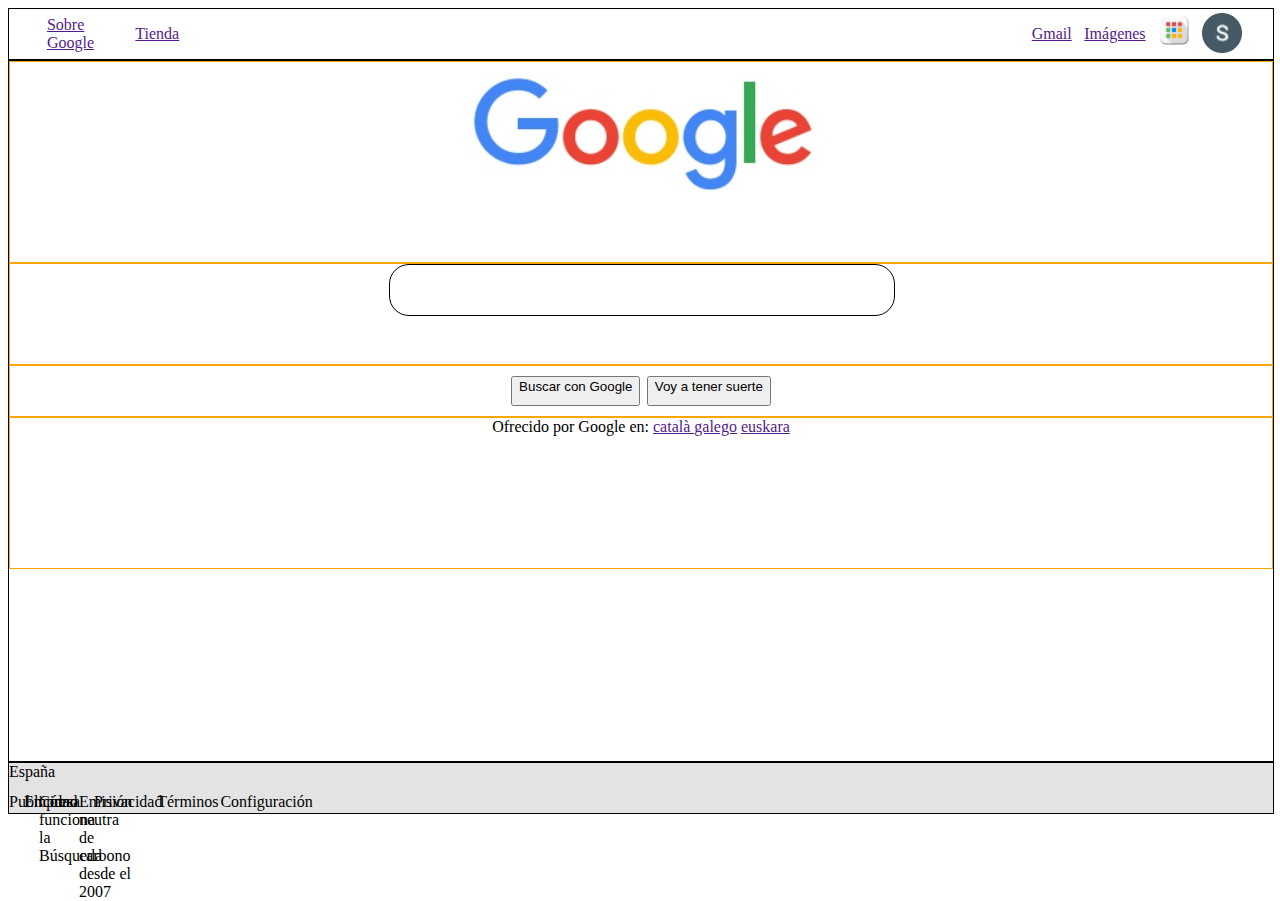
==== pages/google.html @ bb2c70a0 "layout" ====
<!DOCTYPE html>
<html lang="en">
<head>
    <meta charset="UTF-8">
    <meta http-equiv="X-UA-Compatible" content="IE=edge">
    <meta name="viewport" content="width=device-width, initial-scale=1.0">
    <title>Document</title>
    <link rel="stylesheet" href="../css/google.css">
</head>
<body>
    <div id="head" class="container"> 
        <div id="head1" class="head"> 
            <div> <a href=""> Sobre Google </a> </div>
        </div> 

        <div id="head2" class="head">
            <div> <a href=""> Tienda </a> </div> 
        </div>

        <div id="head3" class="head">
            <div> <a href=""> Gmail </a> </div>
        </div>

        <div id="head4" class="head">
            <a href=""> Imágenes </a>
        </div>

        <div id="head5">
            <a href=""> <center> <img src="/img/kisspng-square-text-circle-yellow-apps-google-chrome-app-list-5ab0f931292031.1376144115215475691685.png" width="30px" height="30px" alt=""> </center> </a>
        </div>

        <div id="head6">
            <a href=""> <center> <img src="/img/cuenta google.jpg" alt=""> </center></a>
        </div>

    </div>
    <div id="main" class="container" class="mainboxes"> 
        <div id="google"> <center> <img src="../img/google logo.jpg" alt=""> </center>  </div>
        
        <div id="searchbar"> 
            <div id="searchbarra"> </div> </div>
        
            <div id="buscadores"> 
            <button id="buscar" class=" buscadores"> Buscar con Google </button> 
            <button id="Voy" class="buscadores"> Voy a tener suerte </button>
        </div>
        <div id="idiomas"> Ofrecido por Google en: <a href="">català </a> <a href=""> galego</a> <a href="">euskara</a> </div>
    </div>

    <div id="footer" class="container">  
        <div id="footerA"> España </div>
        <div id="footerB" class="lastfooter"> 
            <div id="Publicidad" class="lastfooter">Publicidad</div>
            <div id="Empresa" class="lastfooter">Empresa</div>
            <div id="Cómo" class="lastfooter">Cómo funciona la Búsqueda</div>
            <div id="Emisión" class="lastfooter">Emisión neutra de carbono desde el 2007</div>
            <div id="Privacidad" class="lastfooter">Privacidad</div>
            <div id="Términos" class="lastfooter">Términos</div>
            <div id="Configuración" class="lastfooter">Configuración</div>
        </div>
    </div>
</body>
</html>
---- css/google.css ----
body {
    background-color: white;

}

.container {
    border: black 1px solid;
}

#head {
    height: 50px;
    width: 100%;
    display: flex;
}

.head{
    border: none;
}

#head1 {
    width:6%;
    margin-left: 3%;
    display: flex;
    justify-content: left;
    align-items: center;
}

#head2 {
    width: 10%;
    margin-left: 1%;
    display: flex;
    justify-content:left;
    align-items: center;
}

#head3 {
    width: 5%;
    margin-left: 60%;
    display: flex;
    justify-content: center;
    align-items: center;
}

#head4 {
    width: 5%;
    display: flex;
    justify-content: center;
    align-items: center;
}

#head5 {
    width: 5px;
    height: 2px;
    margin-left: 1%;
    margin-top: 0.5%;
    justify-content: center;
    align-items: center;
}

#head6 {
    width: 5%;
    height: 2%;
    margin-top: 0.5px;
    margin-left: 2%;
}

.main {
    border:orange 1px solid;
}

#main {
    height: 700px;
    width: 100%;
}

#google {
    height: 200px;
    border: orange 1px solid;
    
}

#searchbar {
    height: 100px;
    border: orange 1px solid;
}

#buscadores {
    height: 50px;
    border: orange 1px solid;
    display: flex;
    justify-content:center;
    align-items: center;
}

#searchbarra {
    border: 1px solid;
    width: 40%;
    height: 50%;
    justify-content: center;
    text-align: center;
    margin-left: 30%;
    margin-right: 30%;
    border-radius: 20px;
}

#buscar {
    margin-right: 0.5%;
}
.buscadores {
    display: flex;
    height: 60%;
}

#idiomas {
    height: 150px;
    border: orange 1px solid;
    justify-content: center;
    text-align: center;
} 

#footer {
    height: 50px;
    width: 100%;
    background-color: rgb(227, 227, 227);
}

#footerA{
    height: 30px;
    justify-content:flex-start;
    align-items: start;
}

#footerB {
    height: 30px;
    display: flex;
}

#Publicidad {
    width: 15px ;
    display: flex;
}

#Empresa {
    width: 15px;
    display: flex;
}

#Cómo {
    width: 40px;
    display: flex;
}

#Emisión {
    width: 15px;
    display: flex;
}

#Privacidad{
    width: 5%;
    display: flex;
}

#Términos {
    width: 5%;
    display: flex;
}

#Configuración {
    width: 5%;
    display: flex;
}
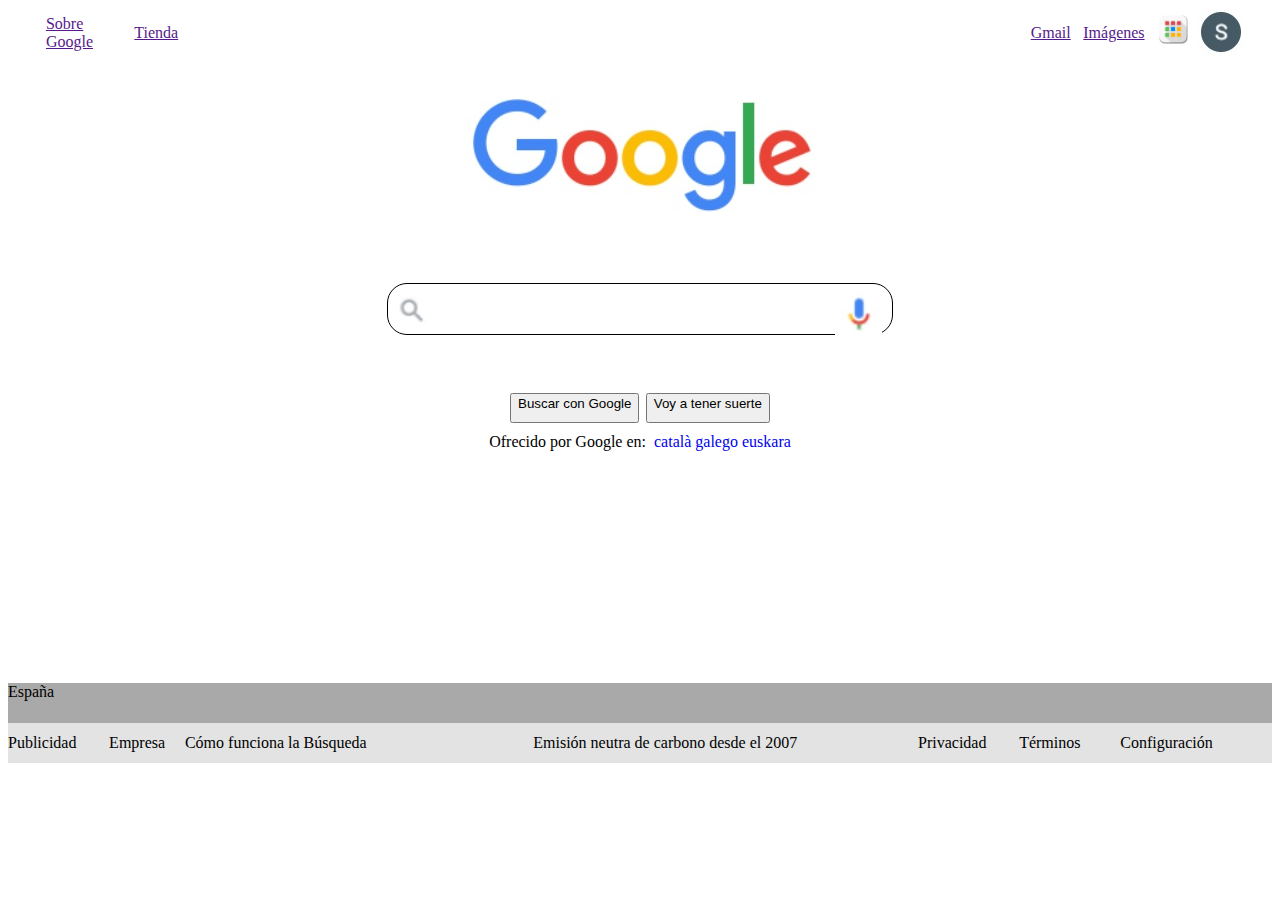
==== commit b92e19aa: "flex" ====
--- a/pages/google.html
+++ b/pages/google.html
@@ -34,30 +34,38 @@
         </div>
 
     </div>
+    
     <div id="main" class="container" class="mainboxes"> 
         <div id="google"> <center> <img src="../img/google logo.jpg" alt=""> </center>  </div>
         
         <div id="searchbar"> 
-            <div id="searchbarra"> </div> </div>
+            <div id="searchbarra"> 
+                <div id="lupa"> <img src="/img/lupa.jpg" alt=""> </div>
+                <div id="micro"> <img src="/img/micro.jpg" alt=""> </div>
+            </div> 
+        </div>
         
-            <div id="buscadores"> 
+        <div id="buscadores"> 
             <button id="buscar" class=" buscadores"> Buscar con Google </button> 
             <button id="Voy" class="buscadores"> Voy a tener suerte </button>
         </div>
-        <div id="idiomas"> Ofrecido por Google en: <a href="">català </a> <a href=""> galego</a> <a href="">euskara</a> </div>
+
+        <div id="idiomas"> Ofrecido por Google en: &nbsp;<a style="text-decoration:none;" href=" català"> català </a> &nbsp; <a style="text-decoration:none;" href="galego"> galego </a> &nbsp; <a style="text-decoration:none;" href=" euskara"> euskara </a> </p> </div>
+
     </div>
 
     <div id="footer" class="container">  
-        <div id="footerA"> España </div>
-        <div id="footerB" class="lastfooter"> 
-            <div id="Publicidad" class="lastfooter">Publicidad</div>
-            <div id="Empresa" class="lastfooter">Empresa</div>
-            <div id="Cómo" class="lastfooter">Cómo funciona la Búsqueda</div>
-            <div id="Emisión" class="lastfooter">Emisión neutra de carbono desde el 2007</div>
-            <div id="Privacidad" class="lastfooter">Privacidad</div>
-            <div id="Términos" class="lastfooter">Términos</div>
-            <div id="Configuración" class="lastfooter">Configuración</div>
+        <div id="footerA" style="background-color: darkgray;" ;"> España </div>
+        <div id="footerB" class="footerB">
+            <div id="Publicidad" class="footerB"> Publicidad </div> 
+            <div id="Empresa" class="footerB"> Empresa </div>
+            <div id="Cómo" class="footerB"> Cómo funciona la Búsqueda </div>
+            <div id="Emisión" class="footerB"> Emisión neutra de carbono desde el 2007</div>
+            <div id="Privacidad" class="footerB"> Privacidad </div>
+            <div id="Términos" class="footerB"> Términos </div>
+            <div id="Configuración"> Configuración </div>
         </div>
+            
     </div>
 </body>
 </html>--- a/css/google.css
+++ b/css/google.css
@@ -4,7 +4,7 @@
 }
 
 .container {
-    border: black 1px solid;
+    border: none;
 }
 
 #head {
@@ -64,29 +64,44 @@
     margin-left: 2%;
 }
 
-.main {
-    border:orange 1px solid;
-}
+/* .main {
+
+} */
 
 #main {
-    height: 700px;
+    height: 600px;
     width: 100%;
 }
 
 #google {
     height: 200px;
-    border: orange 1px solid;
-    
+    margin-top: 2%;  
 }
 
 #searchbar {
     height: 100px;
-    border: orange 1px solid;
+    display: flex;
 }
+
+#lupa {
+    display: flex;
+    justify-content:left;
+    align-items: center;
+    margin-top: 2%;
+    margin-left: 1%;
+}
+
+#micro {
+    display: flex;
+    justify-content: right;
+    align-content: center;
+    margin-top: -7%;
+    margin-right: 2%;
+}
+
 
 #buscadores {
     height: 50px;
-    border: orange 1px solid;
     display: flex;
     justify-content:center;
     align-items: center;
@@ -113,59 +128,67 @@
 
 #idiomas {
     height: 150px;
-    border: orange 1px solid;
     justify-content: center;
     text-align: center;
+    display: flex;
 } 
 
 #footer {
-    height: 50px;
+    height: 80px;
     width: 100%;
     background-color: rgb(227, 227, 227);
+    justify-content: left;
+    align-items: center;
 }
 
 #footerA{
-    height: 30px;
-    justify-content:flex-start;
-    align-items: start;
+    height: 40px;
+    display: flex;
+    justify-content: left;
 }
 
 #footerB {
-    height: 30px;
+    height: 40px;
     display: flex;
 }
 
+.footerB {
+    display: flex;
+    align-items: center;
+}
+
 #Publicidad {
-    width: 15px ;
-    display: flex;
+    width: 8%;
+
 }
 
 #Empresa {
-    width: 15px;
-    display: flex;
+    width: 6%;
+
 }
 
 #Cómo {
-    width: 40px;
-    display: flex;
+    width: 18%;
+
 }
 
 #Emisión {
-    width: 15px;
+    width: 40%;
     display: flex;
+    justify-content: center;
+    
 }
 
 #Privacidad{
-    width: 5%;
-    display: flex;
+    width: 8%;
+
 }
 
 #Términos {
-    width: 5%;
-    display: flex;
+    width: 8%;
+
 }
 
 #Configuración {
-    width: 5%;
-    display: flex;
+    width: 10%;
 }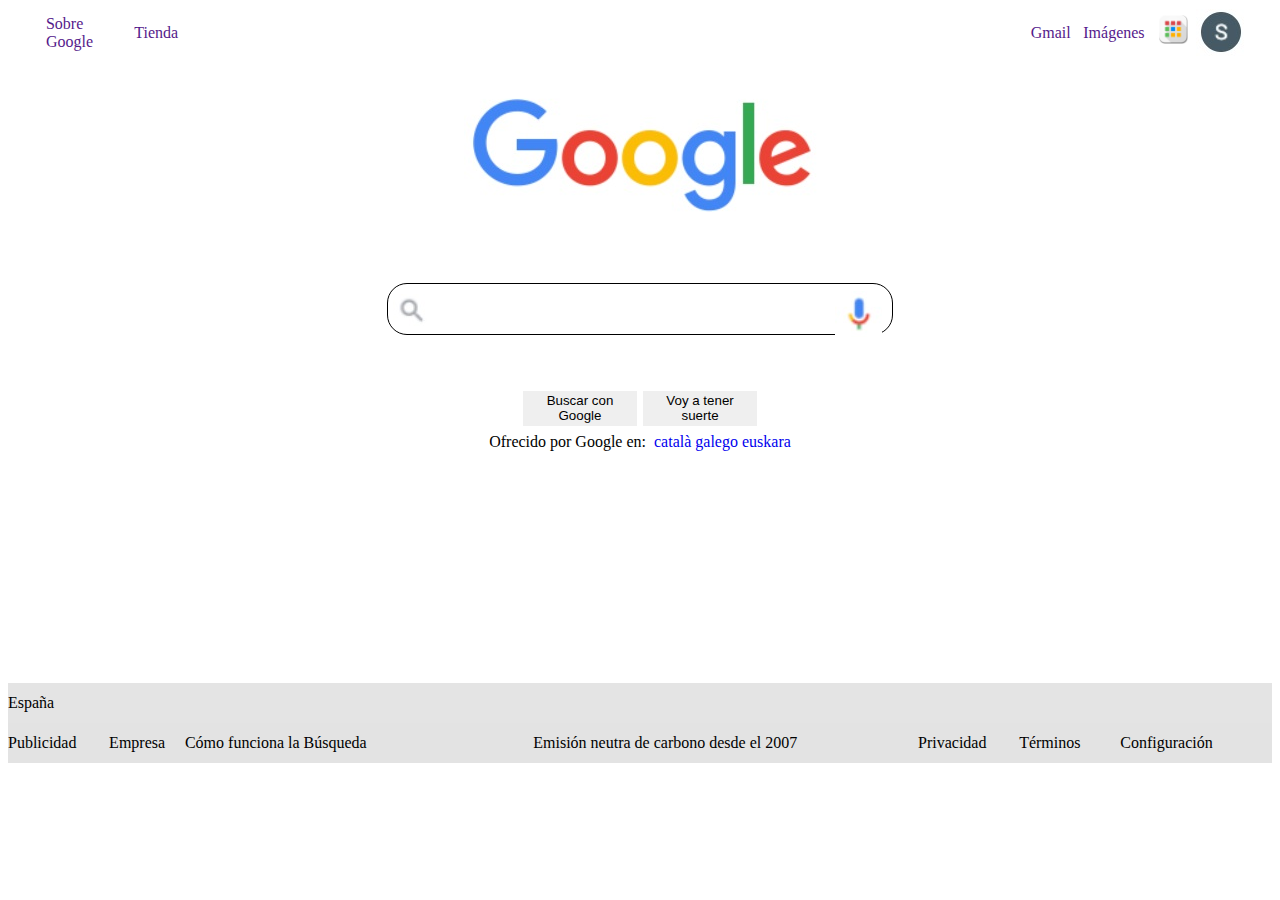
==== commit 46db4aca: "flex" ====
--- a/pages/google.html
+++ b/pages/google.html
@@ -10,19 +10,19 @@
 <body>
     <div id="head" class="container"> 
         <div id="head1" class="head"> 
-            <div> <a href=""> Sobre Google </a> </div>
+            <div> <a  style=text-decoration:none; href=""> Sobre Google </a> </div>
         </div> 
 
         <div id="head2" class="head">
-            <div> <a href=""> Tienda </a> </div> 
+            <div> <a href="" style="text-decoration: none;"> Tienda </a> </div> 
         </div>
 
         <div id="head3" class="head">
-            <div> <a href=""> Gmail </a> </div>
+            <div> <a href="" style="text-decoration: none;"> Gmail </a> </div>
         </div>
 
         <div id="head4" class="head">
-            <a href=""> Imágenes </a>
+            <a href="" style="text-decoration: none;"> Imágenes </a>
         </div>
 
         <div id="head5">
@@ -55,7 +55,7 @@
     </div>
 
     <div id="footer" class="container">  
-        <div id="footerA" style="background-color: darkgray;" ;"> España </div>
+        <div id="footerA" style="background-color: rgb(228, 228, 228);" ;"> España </div>
         <div id="footerB" class="footerB">
             <div id="Publicidad" class="footerB"> Publicidad </div> 
             <div id="Empresa" class="footerB"> Empresa </div>
--- a/css/google.css
+++ b/css/google.css
@@ -120,10 +120,22 @@
 
 #buscar {
     margin-right: 0.5%;
-}
+    display: flex;
+    justify-content: center;
+}
+
+#Voy {
+    display: flex;
+    justify-content: center;
+
+}
+
 .buscadores {
     display: flex;
-    height: 60%;
+    height: 70%;
+    width: 9% ;
+    border: none;
+    align-items:center;
 }
 
 #idiomas {
@@ -145,6 +157,7 @@
     height: 40px;
     display: flex;
     justify-content: left;
+    align-items: center;
 }
 
 #footerB {
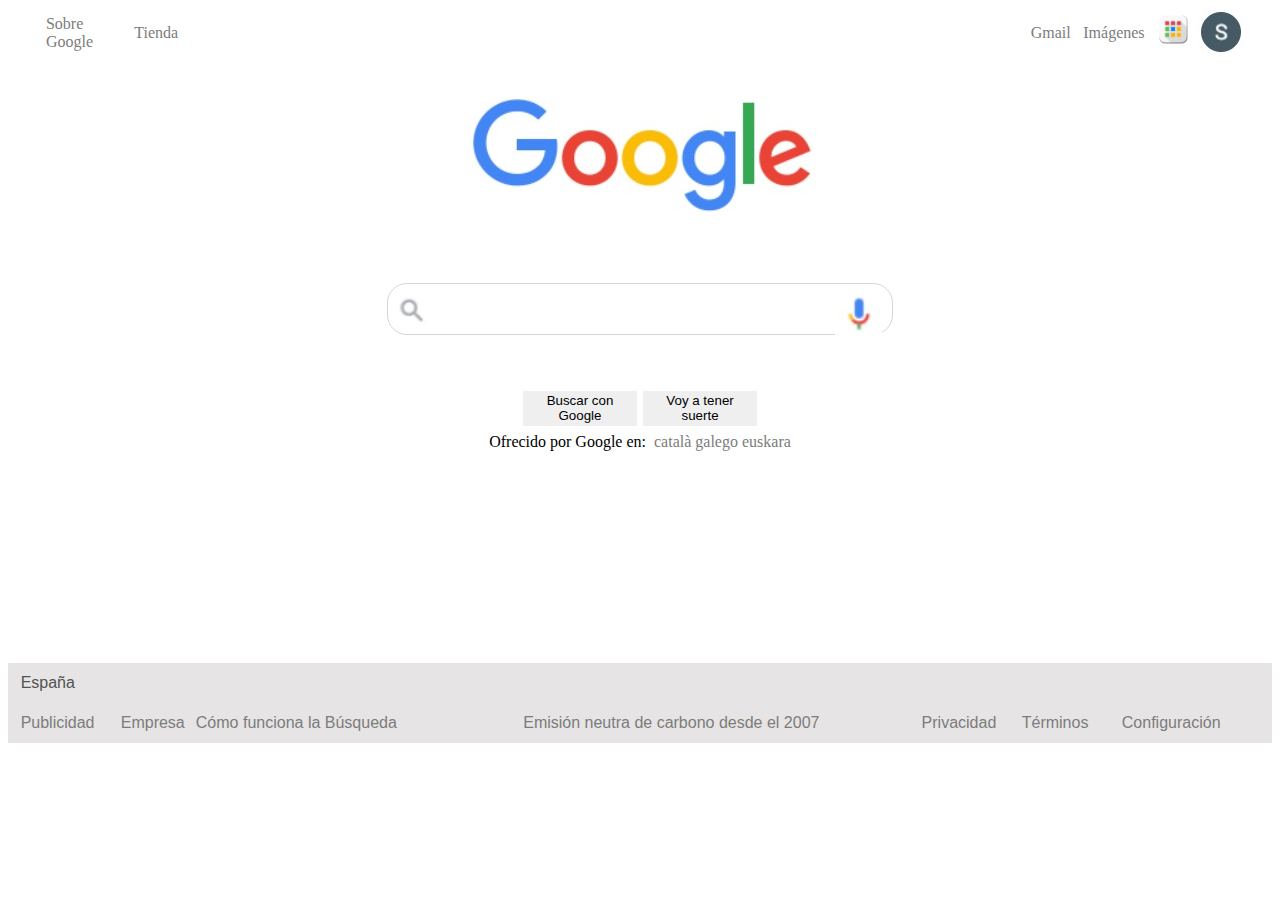
==== commit cc6e8877: "flex" ====
--- a/pages/google.html
+++ b/pages/google.html
@@ -45,7 +45,7 @@
             </div> 
         </div>
         
-        <div id="buscadores"> 
+        <div id="buscadores" class="setbuscadores"> 
             <button id="buscar" class=" buscadores"> Buscar con Google </button> 
             <button id="Voy" class="buscadores"> Voy a tener suerte </button>
         </div>
@@ -55,15 +55,15 @@
     </div>
 
     <div id="footer" class="container">  
-        <div id="footerA" style="background-color: rgb(228, 228, 228);" ;"> España </div>
+        <div id="footerA" style="background-color: rgb(230, 228, 228);" ;"> España </div>
         <div id="footerB" class="footerB">
-            <div id="Publicidad" class="footerB"> Publicidad </div> 
-            <div id="Empresa" class="footerB"> Empresa </div>
-            <div id="Cómo" class="footerB"> Cómo funciona la Búsqueda </div>
-            <div id="Emisión" class="footerB"> Emisión neutra de carbono desde el 2007</div>
-            <div id="Privacidad" class="footerB"> Privacidad </div>
-            <div id="Términos" class="footerB"> Términos </div>
-            <div id="Configuración"> Configuración </div>
+            <div id="Publicidad" class="footerB"> <a href="Publicidad" style="text-decoration: none;" style="color: black;"> Publicidad </a>  </div> 
+            <div id="Empresa" class="footerB"> <a href="Empresa"style="text-decoration: none;"> Empresa </a> </div>
+            <div id="Cómo" class="footerB"> <a href="Cómo funciona la Búsqueda"style="text-decoration: none;"> Cómo funciona la Búsqueda </a>  </div>
+            <div id="Emisión" class="footerB"> <a href="Emisión neutra de carbono desde el 2007"style="text-decoration: none;"> Emisión neutra de carbono desde el 2007</a> </div>
+            <div id="Privacidad" class="footerB"> <a href="Privacidad"style="text-decoration: none;"> Privacidad</a> </div>
+            <div id="Términos" class="footerB"> <a href="Términos"style="text-decoration: none;"> Términos </a> </div>
+            <div id="Configuración"> <a href="Configuracion"style="text-decoration: none;"> Configuración </a> </div>
         </div>
             
     </div>
--- a/css/google.css
+++ b/css/google.css
@@ -69,7 +69,7 @@
 } */
 
 #main {
-    height: 600px;
+    height: 580px;
     width: 100%;
 }
 
@@ -108,7 +108,7 @@
 }
 
 #searchbarra {
-    border: 1px solid;
+    border: rgb(214, 214, 214) 1px solid;
     width: 40%;
     height: 50%;
     justify-content: center;
@@ -116,6 +116,7 @@
     margin-left: 30%;
     margin-right: 30%;
     border-radius: 20px;
+    border-color: rgb (230,228,228);
 }
 
 #buscar {
@@ -148,26 +149,36 @@
 #footer {
     height: 80px;
     width: 100%;
-    background-color: rgb(227, 227, 227);
-    justify-content: left;
-    align-items: center;
+    background-color: rgb(230, 228, 228);
+    justify-content: center;
+    align-items: center;
+    color: rgb(82, 82, 82);
+    border: black 1px;
+    font-family: Arial, Helvetica, sans-serif;
+    font-size: medium;
 }
 
 #footerA{
     height: 40px;
     display: flex;
-    justify-content: left;
-    align-items: center;
+    justify-content:baseline;
+    align-items: center;
+    margin-left: 1%;
 }
 
 #footerB {
     height: 40px;
     display: flex;
+    margin-left: 1%;
 }
 
 .footerB {
     display: flex;
     align-items: center;
+}
+
+a {
+    color: rgb(124, 124, 124);
 }
 
 #Publicidad {
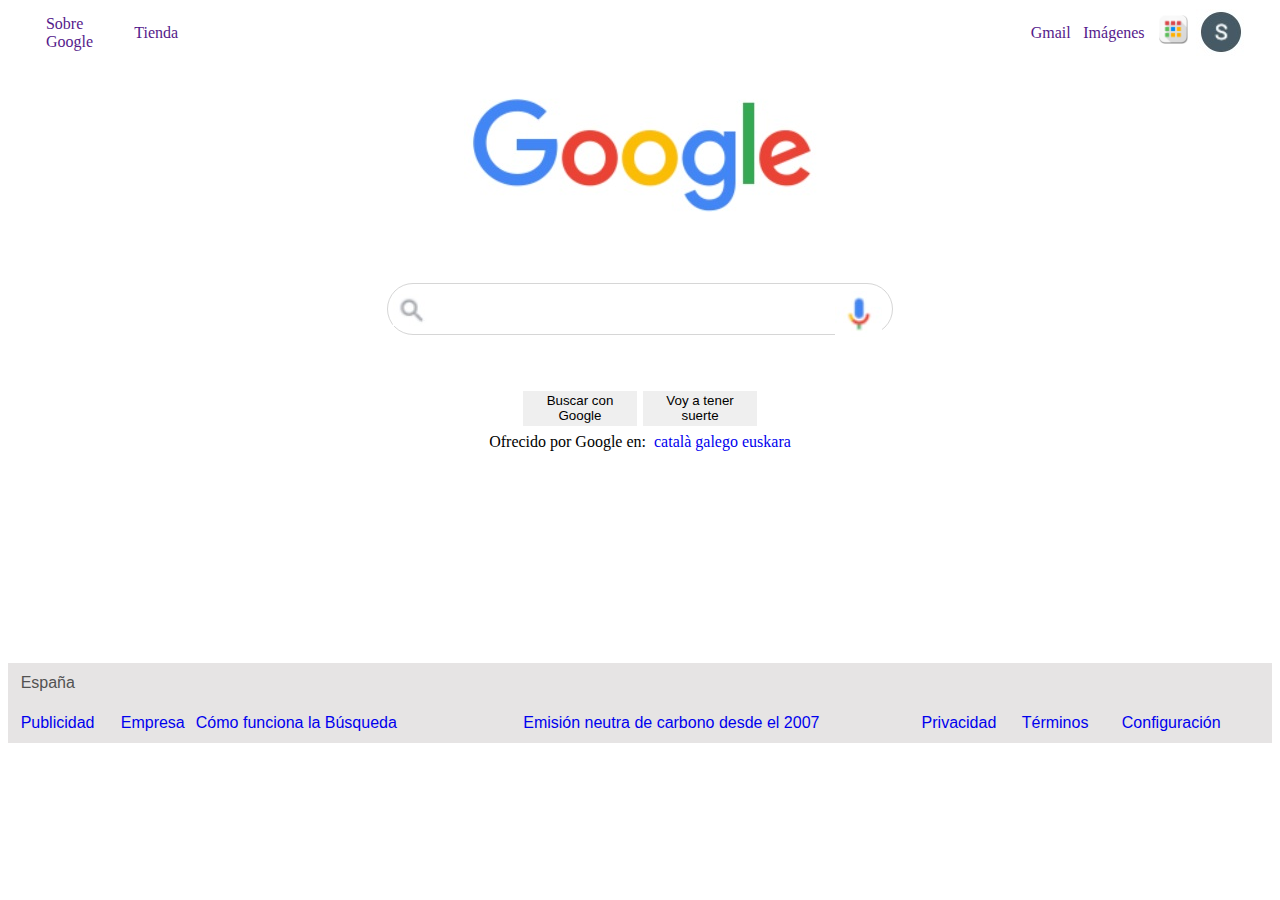
==== commit 3244f3f7: "google" ====
--- a/pages/google.html
+++ b/pages/google.html
@@ -10,7 +10,7 @@
 <body>
     <div id="head" class="container"> 
         <div id="head1" class="head"> 
-            <div> <a  style=text-decoration:none; href=""> Sobre Google </a> </div>
+            <div> <a style=text-decoration:none; href=""> Sobre Google </a> </div>
         </div> 
 
         <div id="head2" class="head">
--- a/css/google.css
+++ b/css/google.css
@@ -15,6 +15,7 @@
 
 .head{
     border: none;
+    color: rgb(214, 214, 214);
 }
 
 #head1 {
@@ -115,7 +116,7 @@
     text-align: center;
     margin-left: 30%;
     margin-right: 30%;
-    border-radius: 20px;
+    border-radius: 40px;
     border-color: rgb (230,228,228);
 }
 
@@ -177,13 +178,8 @@
     align-items: center;
 }
 
-a {
-    color: rgb(124, 124, 124);
-}
-
 #Publicidad {
     width: 8%;
-
 }
 
 #Empresa {
